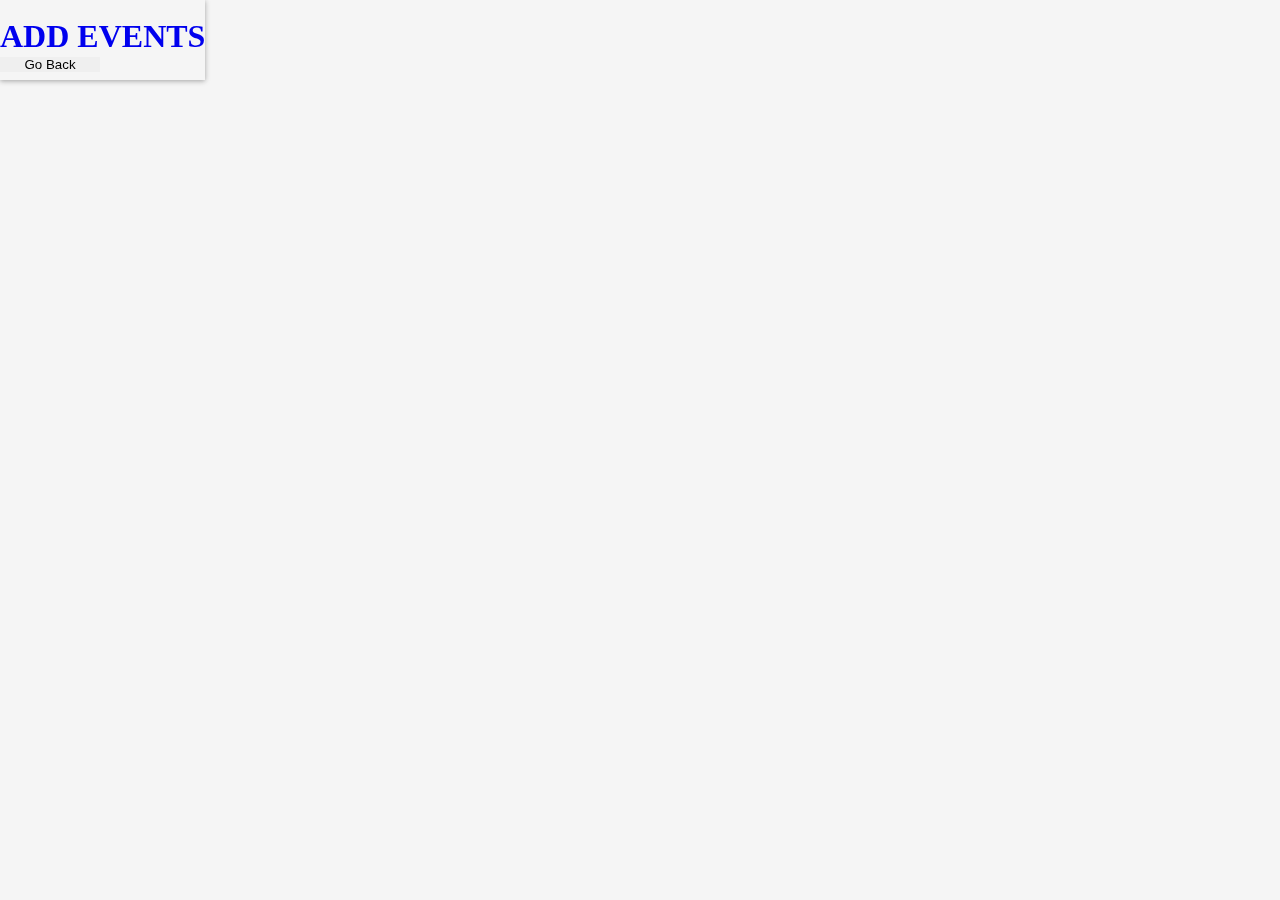
==== templates/add.html @ 51bbf1ee "More Frontend Updates" ====
<!DOCTYPE html>
<html lang="en">
    <head>
        <meta charset="utf-8">
        <meta name="viewport" content="width=device-width, initial-scale=1">
        <link href="https://cdn.jsdelivr.net/npm/bootstrap@5.0.0-beta3/dist/css/bootstrap.min.css" rel="stylesheet" integrity="sha384-eOJMYsd53ii+scO/bJGFsiCZc+5NDVN2yr8+0RDqr0Ql0h+rP48ckxlpbzKgwra6" crossorigin="anonymous">
        <link href="../static/style.css" rel="stylesheet" type="text/css">
        <title>Events Locator</title>


        <link href="../static/signin.css" rel="stylesheet">

    
    </head>
    <body style="position: relative;">
        <nav class="navbar navbar-light bg-white align-items-center container-fluid" style="height: 80px; position: fixed; top: 0;">
            <!-- Navbar content -->
            <a href="/" style="text-decoration: none; margin-left: 50px;"><h1 class="text-dark">ADD EVENTS</h1></a>
            <div class="float-md-end me-5">
                <a style="text-decoration: none; margin-right: 10px;" href="/"><button class="btn btn-outline-warning topcustom" style="width: 100px;">Go Back</button></a> 
            </div>
        </nav>


        <script src="https://cdn.jsdelivr.net/npm/bootstrap@5.0.0-beta3/dist/js/bootstrap.bundle.min.js" integrity="sha384-JEW9xMcG8R+pH31jmWH6WWP0WintQrMb4s7ZOdauHnUtxwoG2vI5DkLtS3qm9Ekf" crossorigin="anonymous"></script>
    </body>
</html>
---- static/style.css ----
* {
    border: 0;
    margin: 0;
    padding: 0;
    box-sizing: border-box;
}

nav{
    box-shadow: 0px 1px 5px rgb(161, 161, 161);

}

.node{
    height: 250px;
    width: 800px;
    margin: auto;
    margin-top: 50px;
    background-color: rgb(255, 222, 122);
    border-radius: 35px;
    box-shadow: 0px 5px 10px rgb(161, 161, 161);
    transition: all 0.5s;
}

.node:hover{
    cursor: pointer;
    background-color: rgb(255, 214, 89);
}



.node h2{
    padding-top: 20px;
    margin-left: 40px;
    font-size: 25px;
}
---- static/signin.css ----
html,
body {
  height: 100%;
}

body {
  display: flex;
  align-items: center;
  padding-top: 40px;
  padding-bottom: 40px;
  background-color: #f5f5f5;
}

.form-signin {
  width: 100%;
  max-width: 330px;
  padding: 15px;
  margin: auto;
}

.form-signin .checkbox {
  font-weight: 400;
}

.form-signin .form-floating:focus-within {
  z-index: 2;
}

.form-signin input[type="email"] {
  margin-bottom: -1px;
  border-bottom-right-radius: 0;
  border-bottom-left-radius: 0;
}

.form-signin input[type="password"] {
  margin-bottom: 10px;
  border-top-left-radius: 0;
  border-top-right-radius: 0;
}
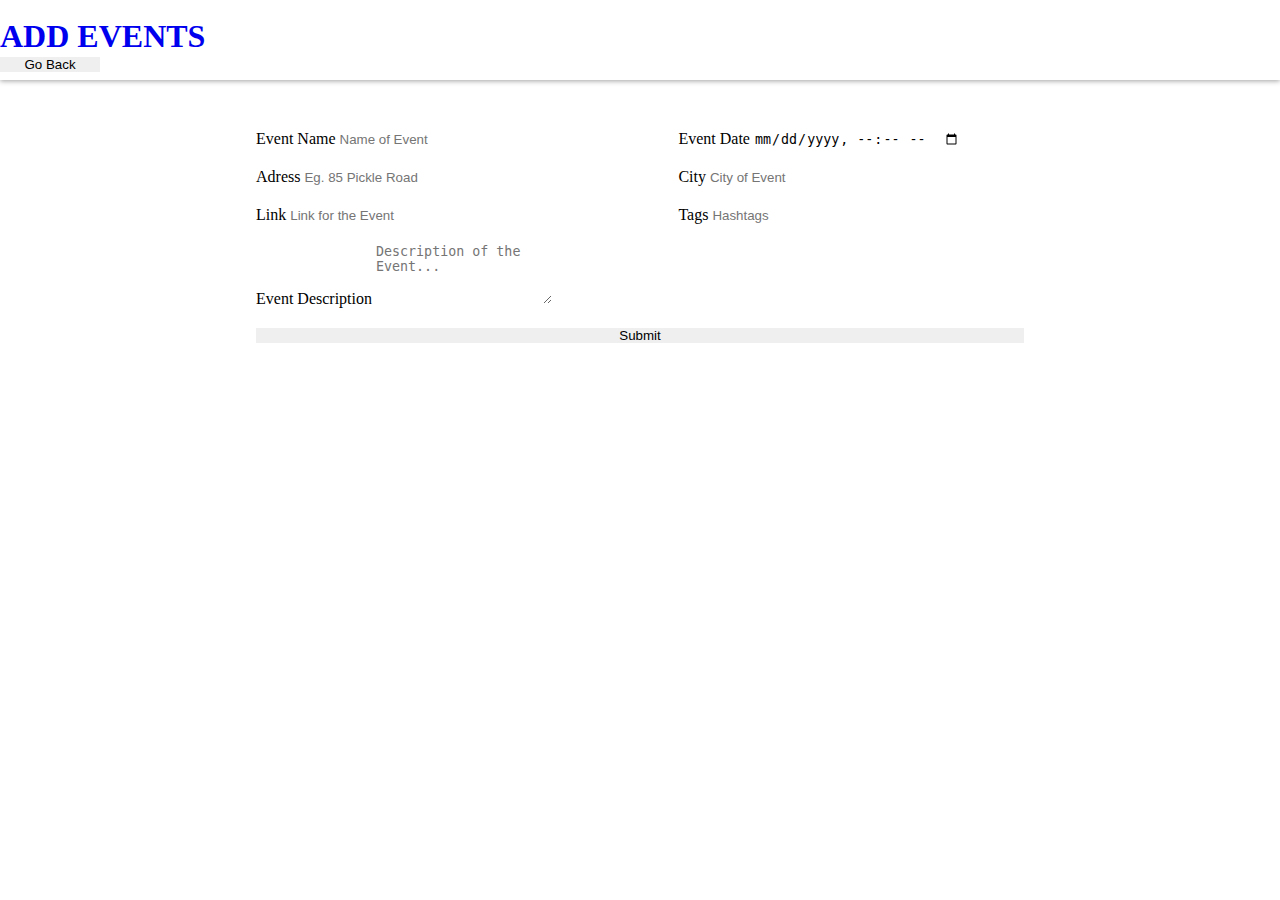
==== commit 27540979: "Finished Adding Page Events" ====
--- a/templates/add.html
+++ b/templates/add.html
@@ -6,20 +6,64 @@
         <link href="https://cdn.jsdelivr.net/npm/bootstrap@5.0.0-beta3/dist/css/bootstrap.min.css" rel="stylesheet" integrity="sha384-eOJMYsd53ii+scO/bJGFsiCZc+5NDVN2yr8+0RDqr0Ql0h+rP48ckxlpbzKgwra6" crossorigin="anonymous">
         <link href="../static/style.css" rel="stylesheet" type="text/css">
         <title>Events Locator</title>
-
-
-        <link href="../static/signin.css" rel="stylesheet">
+        
 
     
     </head>
     <body style="position: relative;">
-        <nav class="navbar navbar-light bg-white align-items-center container-fluid" style="height: 80px; position: fixed; top: 0;">
+        <nav class="navbar navbar-light bg-white align-items-center container-fluid" style="height: 80px; top: 0;">
             <!-- Navbar content -->
             <a href="/" style="text-decoration: none; margin-left: 50px;"><h1 class="text-dark">ADD EVENTS</h1></a>
             <div class="float-md-end me-5">
                 <a style="text-decoration: none; margin-right: 10px;" href="/"><button class="btn btn-outline-warning topcustom" style="width: 100px;">Go Back</button></a> 
             </div>
         </nav>
+        
+        <form class="jotform-form" action="/adding" method="POST" name="" style="margin-top: 50px;">
+            <div style="display: flex; margin: auto; width: 60%; justify-content:space-between">
+                <div style="width: 45%;">
+                    <label for="formGroupExampleInput" class="form-label">Event Name</label>
+                    <input type="text" class="form-control" id="formGroupExampleInput" placeholder="Name of Event" name="name">
+                </div>
+                <div style="width: 45%;">
+                    <label class="form-label">Event Date</label>
+                    <input type="datetime-local" class="form-control" name="date">
+                </div>
+            </div>
+
+            <div style="display: flex; margin: auto; width: 60%; justify-content:space-between; margin-top: 20px;">
+                <div style="width: 45%;">
+                    <label for="formGroupExampleInput" class="form-label">Adress</label>
+                    <input type="text" class="form-control" id="formGroupExampleInput" placeholder="Eg. 85 Pickle Road" name="adress">
+                </div>
+                <div style="width: 45%;">
+                    <label for="formGroupExampleInput" class="form-label">City</label>
+                    <input type="text" class="form-control" id="formGroupExampleInput" placeholder="City of Event" name="city">
+                </div>
+            </div>
+
+            <div style="display: flex; margin: auto; width: 60%; justify-content:space-between; margin-top: 20px;">
+                <div style="width: 45%;">
+                    <label for="formGroupExampleInput" class="form-label">Link</label>
+                    <input type="text" class="form-control" id="formGroupExampleInput" placeholder="Link for the Event" name="link">
+                </div>
+                <div style="width: 45%;">
+                    <label for="formGroupExampleInput" class="form-label">Tags</label>
+                    <input type="text" class="form-control" id="formGroupExampleInput" placeholder="Hashtags" name="tags">
+                </div>
+            </div>
+            <div style="height:20px"></div>
+            <div style="width: 60%;margin: auto;">
+                <label for="exampleFormControlTextarea1" class="form-label">Event Description</label>
+                <textarea class="form-control" id="exampleFormControlTextarea1" rows="4" placeholder="Description of the Event..." name="description"></textarea>
+            </div>
+            
+
+            <div style="height:20px"></div>
+
+            <button class="btn btn-lg btn-warning" type="submit" style="width: 60%; display: block; margin: auto;">Submit</button>
+            
+        </form>
 
 
         <script src="https://cdn.jsdelivr.net/npm/bootstrap@5.0.0-beta3/dist/js/bootstrap.bundle.min.js" integrity="sha384-JEW9xMcG8R+pH31jmWH6WWP0WintQrMb4s7ZOdauHnUtxwoG2vI5DkLtS3qm9Ekf" crossorigin="anonymous"></script>
--- a/static/style.css
+++ b/static/style.css
@@ -24,7 +24,10 @@
 .node:hover{
     cursor: pointer;
     background-color: rgb(255, 214, 89);
+    transform: scale(1.5);
+    border: 4px solid rgb(10,10,10);
 }
+
 
 
 
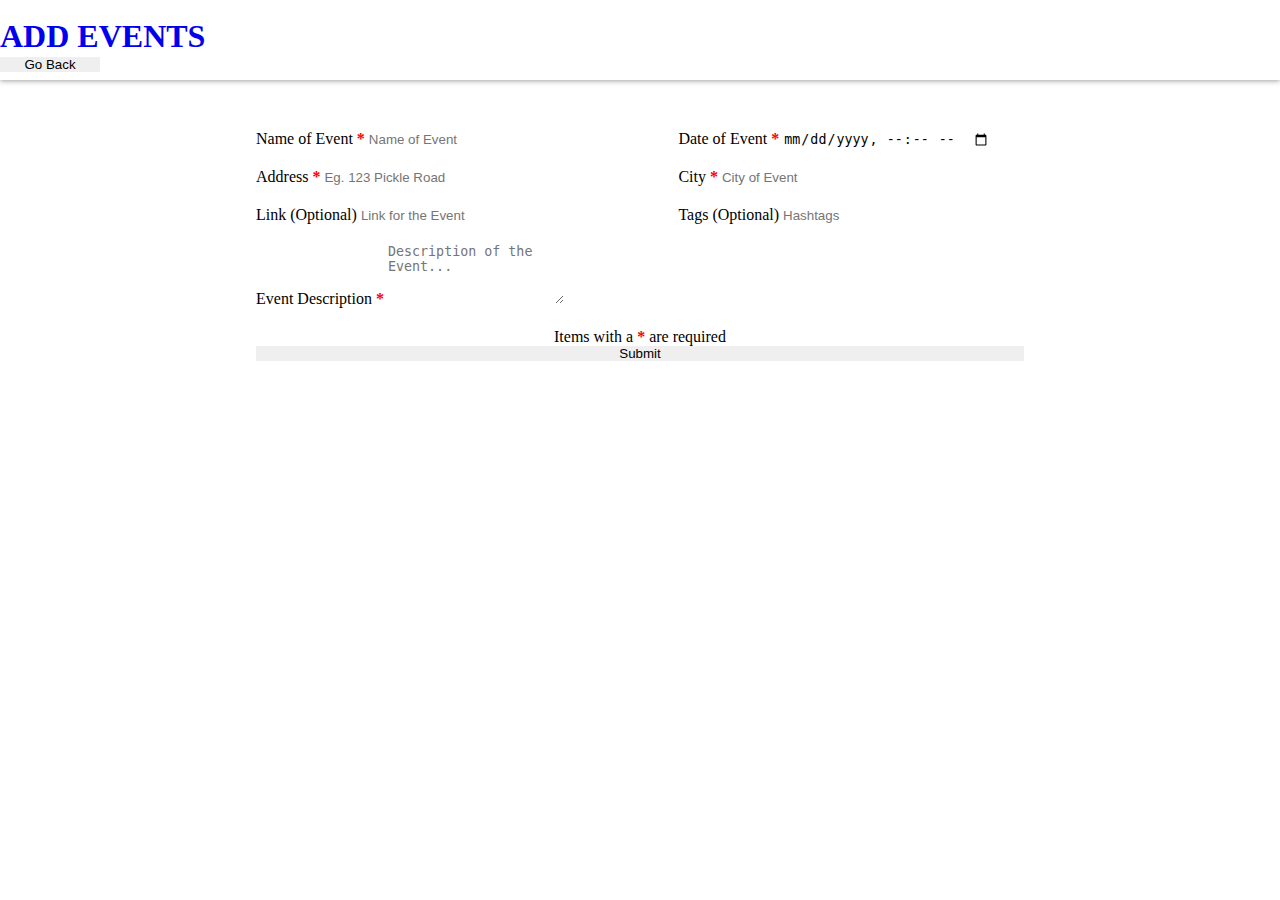
==== commit bd37f154: "sorting algo, adding" ====
--- a/templates/add.html
+++ b/templates/add.html
@@ -22,45 +22,45 @@
         <form class="jotform-form" action="/adding" method="POST" name="" style="margin-top: 50px;">
             <div style="display: flex; margin: auto; width: 60%; justify-content:space-between">
                 <div style="width: 45%;">
-                    <label for="formGroupExampleInput" class="form-label">Event Name</label>
-                    <input type="text" class="form-control" id="formGroupExampleInput" placeholder="Name of Event" name="name">
+                    <label for="formGroupExampleInput" class="form-label">Name of Event <strong><span style="color: #ff0000">*</span></strong></label>
+                    <input type="text" class="form-control" id="formGroupExampleInput" placeholder="Name of Event" name="name" required>
                 </div>
                 <div style="width: 45%;">
-                    <label class="form-label">Event Date</label>
-                    <input type="datetime-local" class="form-control" name="date">
+                    <label class="form-label">Date of Event <strong><span style="color: #ff0000">*</span></strong></label>
+                    <input type="datetime-local" class="form-control" name="date" required>
                 </div>
             </div>
 
             <div style="display: flex; margin: auto; width: 60%; justify-content:space-between; margin-top: 20px;">
                 <div style="width: 45%;">
-                    <label for="formGroupExampleInput" class="form-label">Adress</label>
-                    <input type="text" class="form-control" id="formGroupExampleInput" placeholder="Eg. 85 Pickle Road" name="adress">
+                    <label for="formGroupExampleInput" class="form-label">Address <strong><span style="color: #ff0000">*</span></strong></label>
+                    <input type="text" class="form-control" id="formGroupExampleInput" placeholder="Eg. 123 Pickle Road" name="address" required>
                 </div>
                 <div style="width: 45%;">
-                    <label for="formGroupExampleInput" class="form-label">City</label>
-                    <input type="text" class="form-control" id="formGroupExampleInput" placeholder="City of Event" name="city">
+                    <label for="formGroupExampleInput" class="form-label">City <strong><span style="color: #ff0000">*</span></strong></label>
+                    <input type="text" class="form-control" id="formGroupExampleInput" placeholder="City of Event" name="city" required>
                 </div>
             </div>
 
             <div style="display: flex; margin: auto; width: 60%; justify-content:space-between; margin-top: 20px;">
                 <div style="width: 45%;">
-                    <label for="formGroupExampleInput" class="form-label">Link</label>
+                    <label for="formGroupExampleInput" class="form-label">Link (Optional)</label>
                     <input type="text" class="form-control" id="formGroupExampleInput" placeholder="Link for the Event" name="link">
                 </div>
                 <div style="width: 45%;">
-                    <label for="formGroupExampleInput" class="form-label">Tags</label>
+                    <label for="formGroupExampleInput" class="form-label">Tags (Optional)</label>
                     <input type="text" class="form-control" id="formGroupExampleInput" placeholder="Hashtags" name="tags">
                 </div>
             </div>
             <div style="height:20px"></div>
             <div style="width: 60%;margin: auto;">
-                <label for="exampleFormControlTextarea1" class="form-label">Event Description</label>
-                <textarea class="form-control" id="exampleFormControlTextarea1" rows="4" placeholder="Description of the Event..." name="description"></textarea>
+                <label for="exampleFormControlTextarea1" class="form-label">Event Description <strong><span style="color: #ff0000">*</span></strong></label>
+                <textarea class="form-control" id="exampleFormControlTextarea1" rows="4" placeholder="Description of the Event..." name="description" required></textarea>
             </div>
             
 
             <div style="height:20px"></div>
-
+            <p style="text-align: center;" >Items with a <strong><span style="color: #ff0000">*</span></strong> are required</p>
             <button class="btn btn-lg btn-warning" type="submit" style="width: 60%; display: block; margin: auto;">Submit</button>
             
         </form>
